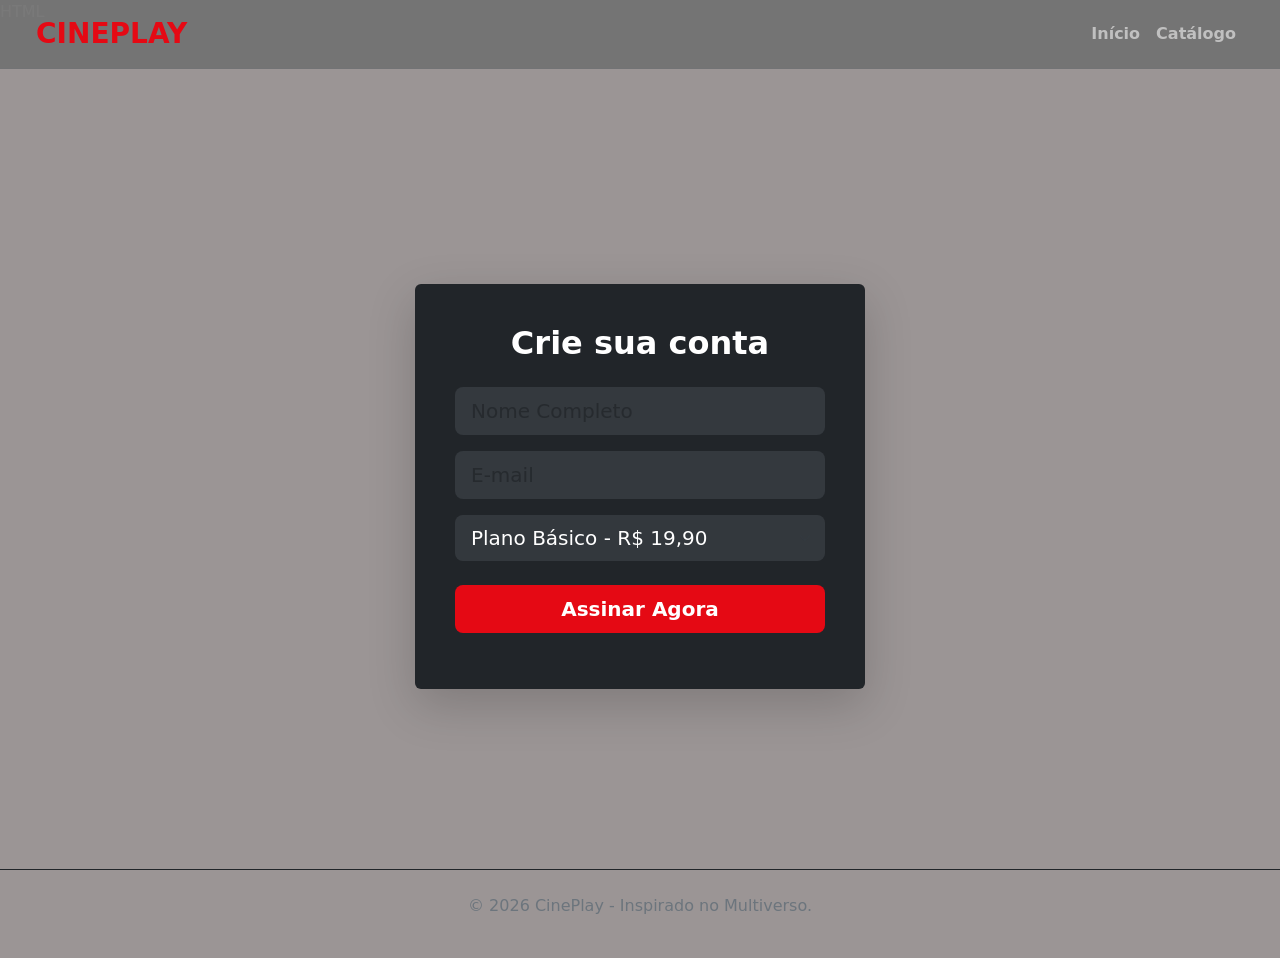
==== streaming/assinatura.html @ eb92b2f1 "Add files via upload" ====
HTML
<!DOCTYPE html>
<html lang="pt-br">
<head>
    <meta charset="UTF-8">
    <meta name="viewport" content="width=device-width, initial-scale=1.0">
    <title>CinePlay | Assinar</title>
    <link href="https://cdn.jsdelivr.net/npm/bootstrap@5.3.3/dist/css/bootstrap.min.css" rel="stylesheet">
    <style>
        body { background-color: #9b9595; color: white; }
        .bg-netflix-dark { background-color: rgba(114, 114, 114, 0.95); }
        .text-netflix-red { color: #e50914; }
        .btn-netflix-red { background-color: #e50914; color: white; }
        .btn-netflix-red:hover { background-color: #b30710; color: white; }
    </style>
</head>
<body>

    <header class="navbar navbar-expand navbar-dark bg-netflix-dark fixed-top px-4 border-bottom border-secondary border-opacity-25">
        <div class="container-fluid">
            <a class="navbar-brand text-netflix-red fw-bold fs-3" href="index.html">CINEPLAY</a>
            <div class="navbar-nav ms-auto fw-bold">
                <a class="nav-link" href="index.html">Início</a>
                <a class="nav-link" href="catalogo.html">Catálogo</a>
            </div>
        </div>
    </header>

    <!-- Container centralizado verticalmente usando Flexbox nativo do Bootstrap -->
    <main class="container d-flex align-items-center justify-content-center" style="min-height: 85vh; margin-top: 80px;">
        <div class="card bg-dark text-white p-4 rounded shadow-lg border-0" style="max-width: 450px; width: 100%;">
            <div class="card-body">
                <h2 class="card-title fw-bold mb-4 text-center">Crie sua conta</h2>
                <form>
                    <div class="mb-3">
                        <input type="text" class="form-control form-control-lg bg-secondary bg-opacity-25 text-white border-0" placeholder="Nome Completo" required>
                    </div>
                    <div class="mb-3">
                        <input type="email" class="form-control form-control-lg bg-secondary bg-opacity-25 text-white border-0" placeholder="E-mail" required>
                    </div>
                    <div class="mb-4">
                        <select class="form-select form-select-lg bg-secondary bg-opacity-25 text-white border-0 text-light">
                            <option class="text-dark">Plano Básico - R$ 19,90</option>
                            <option class="text-dark">Plano Premium - R$ 39,90</option>
                        </select>
                    </div>
                    <button type="submit" class="btn btn-netflix-red btn-lg w-100 fw-bold py-2">Assinar Agora</button>
                </form>
            </div>
        </div>
    </main>

    <footer class="text-center py-4 text-secondary border-top border-dark">
        <p>&copy; 2026 CinePlay - Inspirado no Multiverso.</p>
    </footer>
</body>
</html>
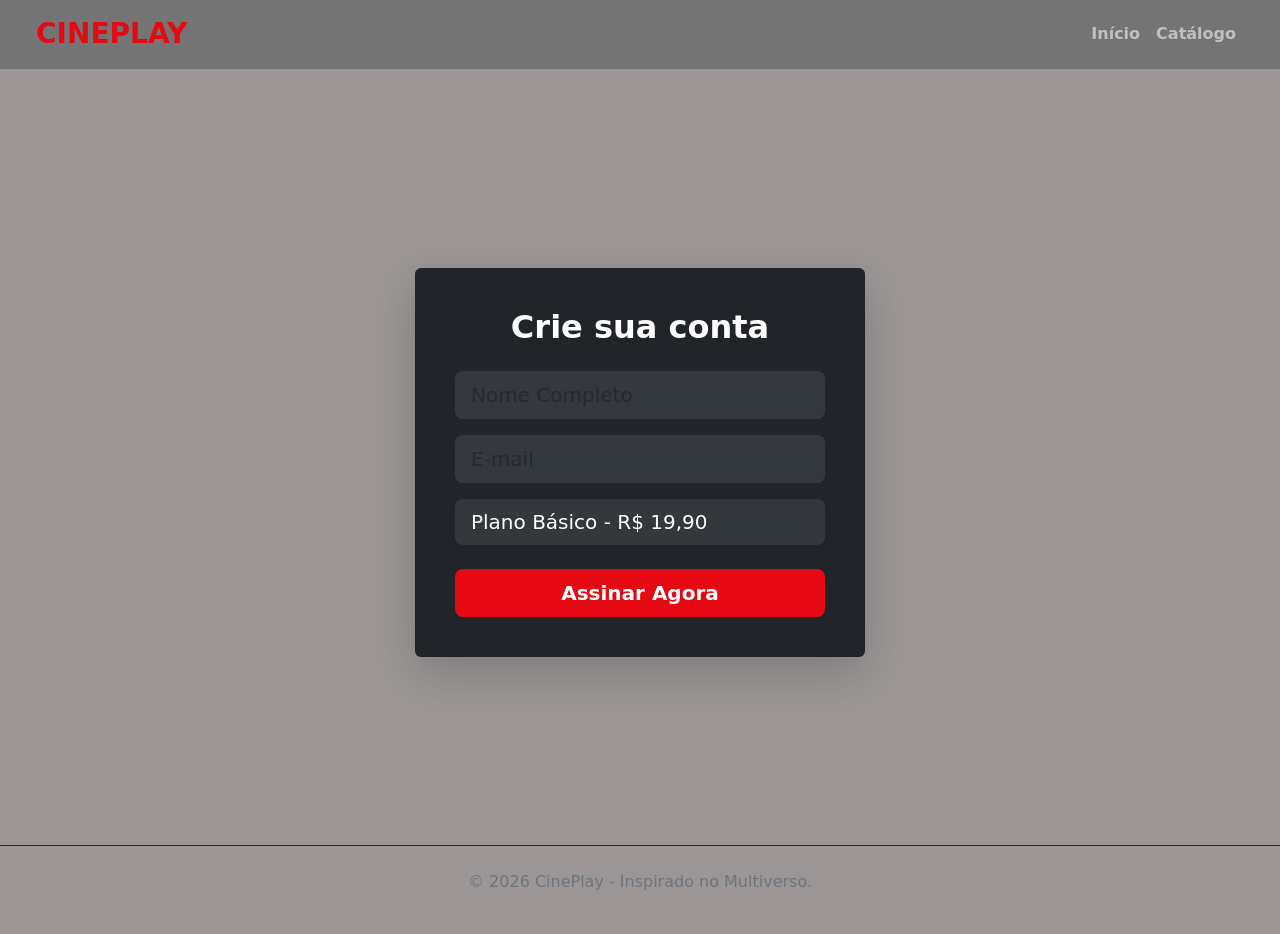
==== commit 707745f5: "Fix HTML formatting and structure in assinatura.html" ====
--- a/streaming/assinatura.html
+++ b/streaming/assinatura.html
@@ -1,4 +1,3 @@
-HTML
 <!DOCTYPE html>
 <html lang="pt-br">
 <head>
